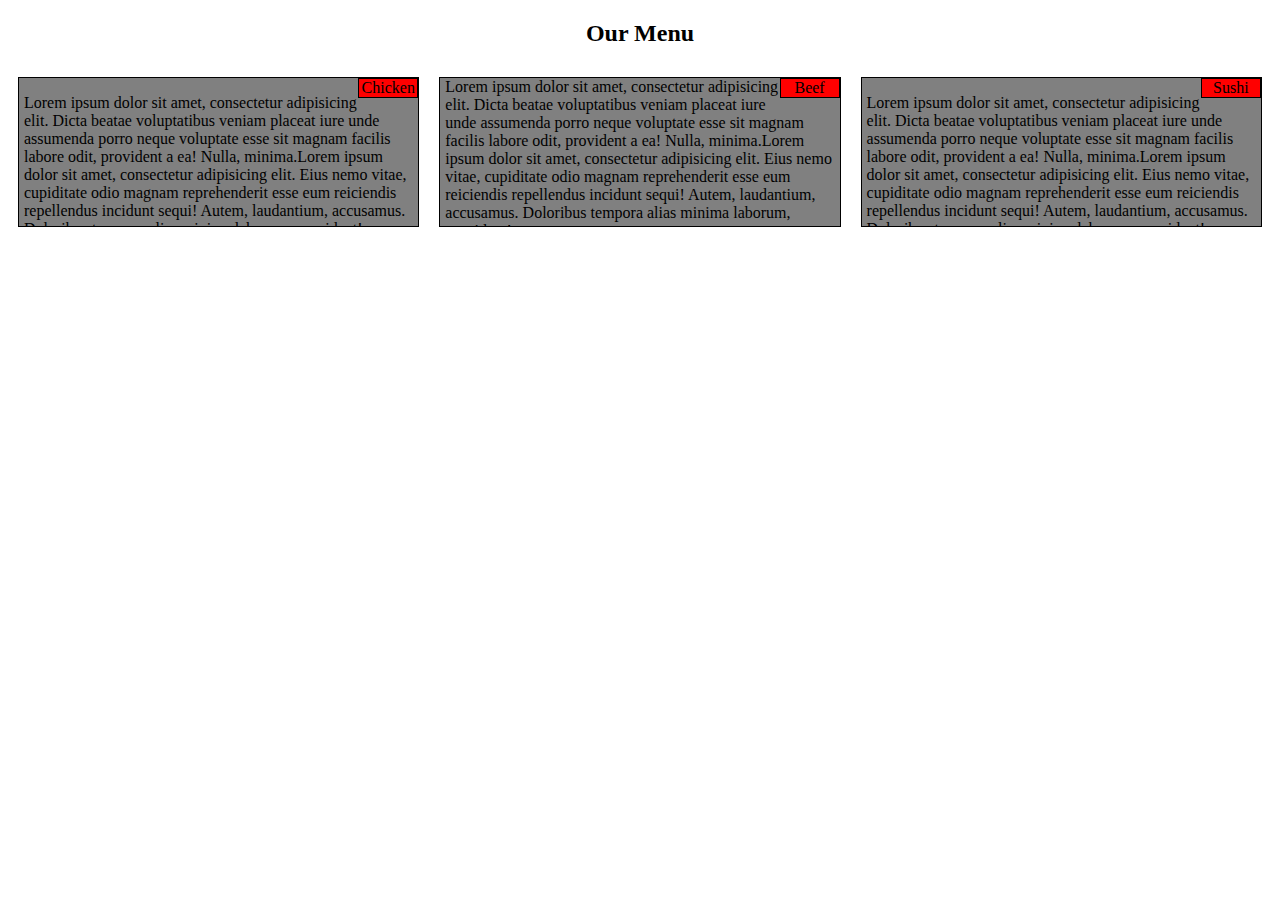
==== module2_solution/index.html @ 1dfbcf2b "Added project folder" ====
<!DOCTYPE html>
<html>
<head>
<link rel="stylesheet" type="text/css" href="css/styles.css">
	<title>Our Menu</title>
</head>
<body>
<h2>Our Menu</h2>
<div class="row">
	<div class="col-lg-4 col-md-6">
	<div class="p">
		<div class="span">Chicken</div>
		<div><p>Lorem ipsum dolor sit amet, consectetur adipisicing elit. Dicta beatae voluptatibus veniam placeat iure unde assumenda porro neque voluptate esse sit magnam facilis labore odit, provident a ea! Nulla, minima.Lorem ipsum dolor sit amet, consectetur adipisicing elit. Eius nemo vitae, cupiditate odio magnam reprehenderit esse eum reiciendis repellendus incidunt sequi! Autem, laudantium, accusamus. Doloribus tempora alias minima laborum, provident!</p></div>
	</div>
		
	</div>
	<div class="col-lg-4 col-md-6">
	<div class="p">
	<div class="span">Beef</div>
	<div>Lorem ipsum dolor sit amet, consectetur adipisicing elit. Dicta beatae voluptatibus veniam placeat iure unde assumenda porro neque voluptate esse sit magnam facilis labore odit, provident a ea! Nulla, minima.Lorem ipsum dolor sit amet, consectetur adipisicing elit. Eius nemo vitae, cupiditate odio magnam reprehenderit esse eum reiciendis repellendus incidunt sequi! Autem, laudantium, accusamus. Doloribus tempora alias minima laborum, provident!</p></div>
	</div>	
	</div>
	<div class="col-lg-4 col-md-12">
	<div class="p">
	<div class="span">Sushi</div>
		<div><p>Lorem ipsum dolor sit amet, consectetur adipisicing elit. Dicta beatae voluptatibus veniam placeat iure unde assumenda porro neque voluptate esse sit magnam facilis labore odit, provident a ea! Nulla, minima.Lorem ipsum dolor sit amet, consectetur adipisicing elit. Eius nemo vitae, cupiditate odio magnam reprehenderit esse eum reiciendis repellendus incidunt sequi! Autem, laudantium, accusamus. Doloribus tempora alias minima laborum, provident!</p></div>
		</div>
	</div>
</div>
</body>
</html>
---- module2_solution/css/styles.css ----
* {
  box-sizing: border-box;
 
}

.row{
	width: 100%;
}

.innerdiv{
  background-color: blue;
}

h2{
  text-align: center;
  margin-bottom: 20px;
  margin-top: 20px;
}

.span{
  border: 1px solid black;
  height:20px;
  width: 60px;
  background-color: red;
  float: right;
  text-align: center;
  position:relative;
}

.p{
  border: 1px solid black;
  background-color: grey;
  margin: 10px;
  padding:0px 0px 5px 5px;
  height: 150px;
  overflow: auto;
}

/********** Large devices only **********/
@media (min-width: 992px) {
  .col-lg-1, .col-lg-2, .col-lg-3, .col-lg-4, .col-lg-5, .col-lg-6, .col-lg-7, .col-lg-8, .col-lg-9, .col-lg-10, .col-lg-11, .col-lg-12 {
    float: left;
  }
  .col-lg-1 {
    width: 8.33%;
  }
  .col-lg-2 {
    width: 16.66%;
  }
  .col-lg-3 {
    width: 25%;
  }
  .col-lg-4 {
    width: 33.33%;
  }
  .col-lg-5 {
    width: 41.66%;
  }
  .col-lg-6 {
    width: 50%;
  }
  .col-lg-7 {
    width: 58.33%;
  }
  .col-lg-8 {
    width: 66.66%;
  }
  .col-lg-9 {
    width: 74.99%;
  }
  .col-lg-10 {
    width: 83.33%;
  }
  .col-lg-11 {
    width: 91.66%;
  }
  .col-lg-12 {
    width: 100%;
  }
}

/********** Medium devices only **********/
@media (min-width: 768px) and (max-width: 991px) {
  .col-md-1, .col-md-2, .col-md-3, .col-md-4, .col-md-5, .col-md-6, .col-md-7, .col-md-8, .col-md-9, .col-md-10, .col-md-11, .col-md-12 {
    float: left;
  }
  .col-md-1 {
    width: 8.33%;
  }
  .col-md-2 {
    width: 16.66%;
  }
  .col-md-3 {
    width: 25%;
  }
  .col-md-4 {
    width: 33.33%;
  }
  .col-md-5 {
    width: 41.66%;
  }
  .col-md-6 {
    width: 50%;
  }
  .col-md-7 {
    width: 58.33%;
  }
  .col-md-8 {
    width: 66.66%;
  }
  .col-md-9 {
    width: 74.99%;
  }
  .col-md-10 {
    width: 83.33%;
  }
  .col-md-11 {
    width: 91.66%;
  }
  .col-md-12 {
    width: 100%;
  }
}
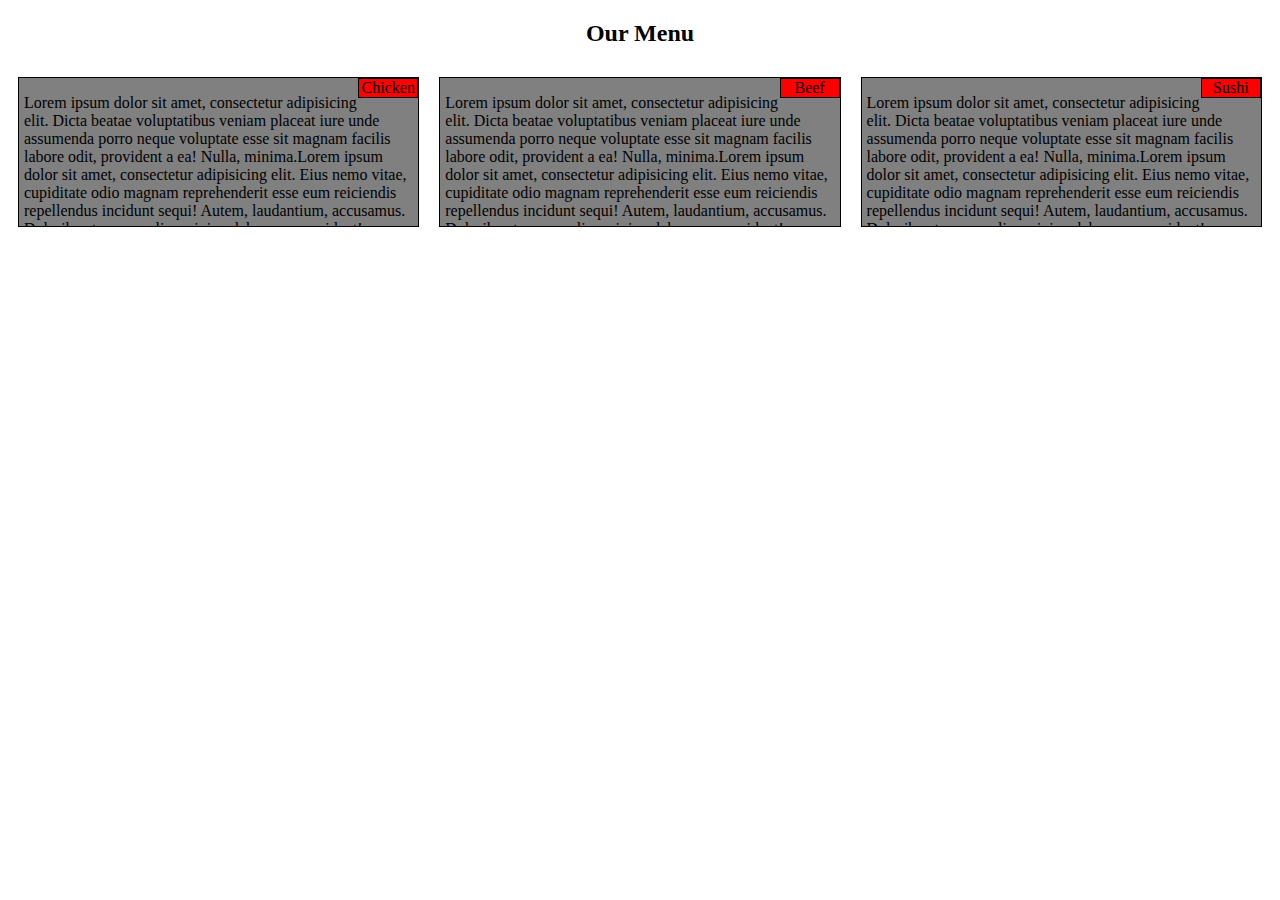
==== commit 1e17fd06: "Fixed a small error" ====
--- a/module2_solution/index.html
+++ b/module2_solution/index.html
@@ -17,7 +17,7 @@
 	<div class="col-lg-4 col-md-6">
 	<div class="p">
 	<div class="span">Beef</div>
-	<div>Lorem ipsum dolor sit amet, consectetur adipisicing elit. Dicta beatae voluptatibus veniam placeat iure unde assumenda porro neque voluptate esse sit magnam facilis labore odit, provident a ea! Nulla, minima.Lorem ipsum dolor sit amet, consectetur adipisicing elit. Eius nemo vitae, cupiditate odio magnam reprehenderit esse eum reiciendis repellendus incidunt sequi! Autem, laudantium, accusamus. Doloribus tempora alias minima laborum, provident!</p></div>
+	<div><p>Lorem ipsum dolor sit amet, consectetur adipisicing elit. Dicta beatae voluptatibus veniam placeat iure unde assumenda porro neque voluptate esse sit magnam facilis labore odit, provident a ea! Nulla, minima.Lorem ipsum dolor sit amet, consectetur adipisicing elit. Eius nemo vitae, cupiditate odio magnam reprehenderit esse eum reiciendis repellendus incidunt sequi! Autem, laudantium, accusamus. Doloribus tempora alias minima laborum, provident!</p></div>
 	</div>	
 	</div>
 	<div class="col-lg-4 col-md-12">
